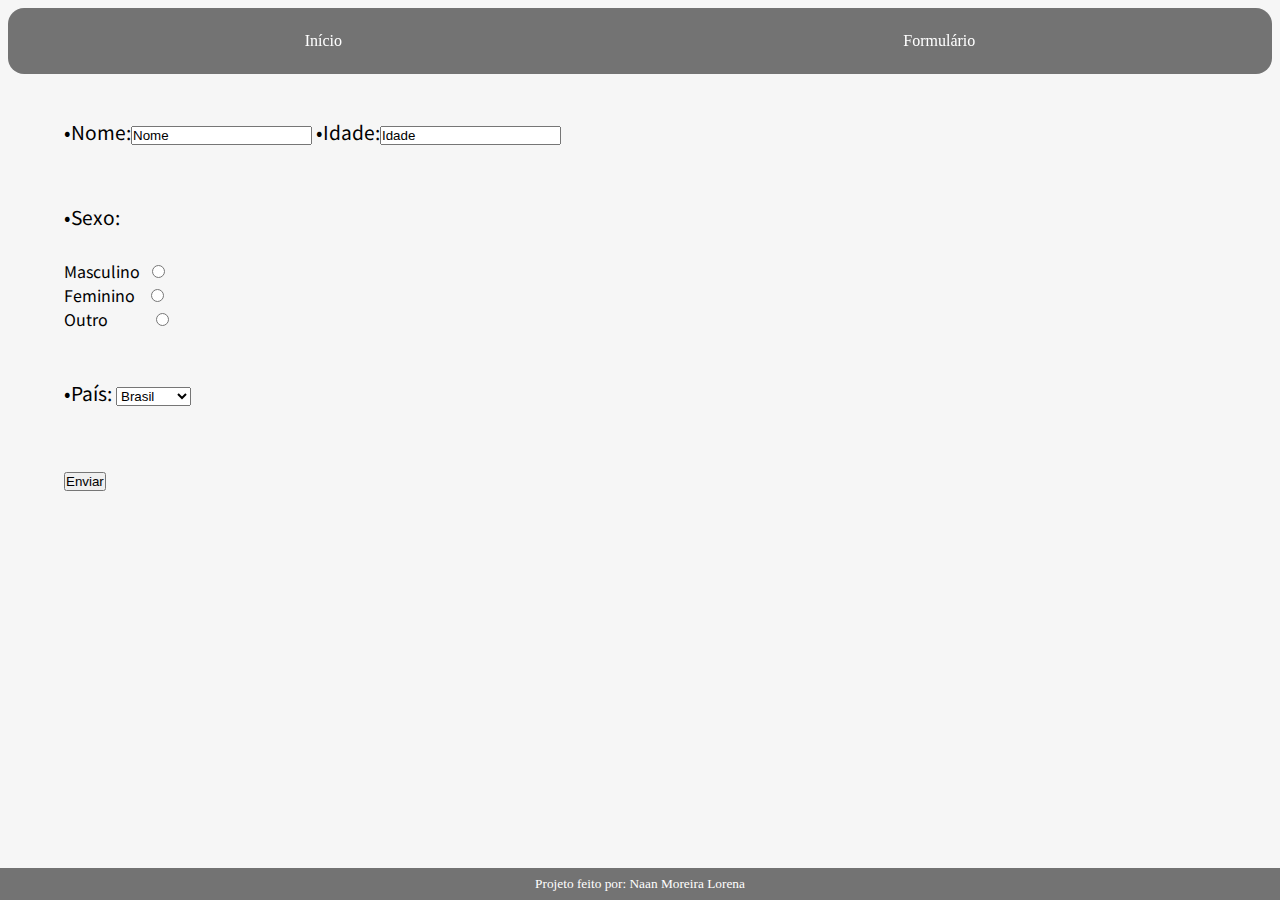
==== forms.html @ babe2e0e "Primeiro Commit" ====
<!DOCTYPE html>
<html lang="en">
<head>
  <meta charset="UTF-8">
  <meta http-equiv="X-UA-Compatible" content="IE=edge">
  <meta name="viewport" content="width=device-width, initial-scale=1.0">
  <script src="script.js"></script>
  <link rel="stylesheet" href="styles.css">
  <title>Formulário</title>
</head>
<body>

    <div class="navbar">
        <div class="container">
            <div class="nav-item">
                <a class="item-link" href="index.html">Início</a>
            </div>
            <div class="nav-item">
                <a class="item-link" href="forms.html">Formulário</a>
            </div>
        </div>
    </div>
    <br><br><br>
<div class="forms">

•Nome:ㅤ<input id="txtNome" type="text"
value="Nome"
onfocus="this.value=' ';" />
ㅤㅤㅤ•Idade:ㅤ<input id="txtIdade" type="text"
value="Idade"
onfocus="this.value=' ';" />
<br><br><br>
•Sexo:<br> <br>

<div class="forms-sexo">

Masculino⠀<input id="rdM" name="sexo" type="radio"
ondblclick="if(this.checked){this.checked=false};"/><br>
Feminino ⠀<input id="rdF" name="sexo" type="radio"
ondblclick="if(this.checked){this.checked=false};"/><br>
Outro⠀⠀⠀⠀<input id="rdO" name="sexo" type="radio"
ondblclick="if(this.checked){this.checked=false};"/><br><br><br>

</div>

•País:ㅤ <select id="selPais">
    <option value="Brasil">Brasil</option>
    <option value="França">França</option>
    <option value="Itália">Itália</option>
    <option value="Espanha">Espanha</option>
  </select><br><br><br>

<input type="button" id="result" value="Enviar" onclick="enviar();"/><br>

<div id="dvResultado" value="Enviar"></div>

</div>

</body>

<footer>
    Projeto feito por:
    <a href="https://github.com/KrosberBR/WebSite-Test">
        Naan Moreira Lorena
    </a>
  </footer>

</html>
---- styles.css ----
@import url('https://fonts.googleapis.com/css2?family=Noto+Sans+JP&display=swap');


* {
    padding: 0;
    margin: 0;
    box-sizing: border-box;
    outline: none;
}

body {
  padding: 5%;
  background-image: url(https://www.nicepng.com/png/detail/6-66089_miyazaki-drawing-watercolor-my-neighbor-totoro-art.png);
  background-repeat: no-repeat;
  background-attachment: fixed;
  background-color: rgb(246,246,246);
  background-position: 100%;
}

/* TEXTO PRINCIPAL */

h1 {
  font-size: larger;
  font-family: 'Noto Sans JP', sans-serif;
  color: black;
}

/* FORMULÁRIO */

.forms {
  font-size: larger;
  font-family: 'Noto Sans JP', sans-serif;
  color: black;
}

.forms-sexo {
  font-size: medium;
  font-family: 'Noto Sans JP', sans-serif;
  color: black;
}

/* NAVBAR */

a,
a:active,
a::after {
    text-decoration: none;
    color: white;
}

a:hover {
    color: rgb(0, 255, 0);
}

.navbar {
    margin: 0.5rem;
    border-radius: 1rem;
    position: fixed;
    top: 0;
    left: 0;
    right: 0;
    background-color: rgba(0, 0, 0, 0.532);
    z-index: 1;
}

.container {
    margin: 1rem;
    display: flex;
    justify-content: center;
    justify-content: space-around;
}

.nav-item {
    color: white;
    padding: 0.5rem;
}

/* CONTEÚDO INÍCIO */

.content {
  position: fixed; 
}
/* Define a posição onde o texto principal ficará */

.line {
 display: flex;
 position: fixed;
}
/* Define o alinhamento dos itens contidos na classe .line */

.content-item {
 top:50%;                      
 transform: translate(0, 120%);
 white-space: nowrap;
 font-size: 5rem;
 color: white;
 overflow: hidden;
 animation: writer 2s steps(20) alternate;
}
/* Formatação do texto principal da página */

@keyframes writer {
 from {
   width: 0;
 }
 to {
   width: 57rem;
 }
}
/* Animação do título (máquina de escrever) */

@keyframes push {
 from {
     transform: translateY(-30%);
 }
 to {
     transform: translateY(0);
 }
}

/* RODAPÉ */

footer {
  width: 100%;
  left: 0;
  bottom: 0;
  background-color: rgba(0, 0, 0, 0.532);
  color: white;
  text-align: center;
  justify-content: center;
  font-size: smaller;
  vertical-align: middle;
  padding: 0.5rem;
  position: absolute;
}
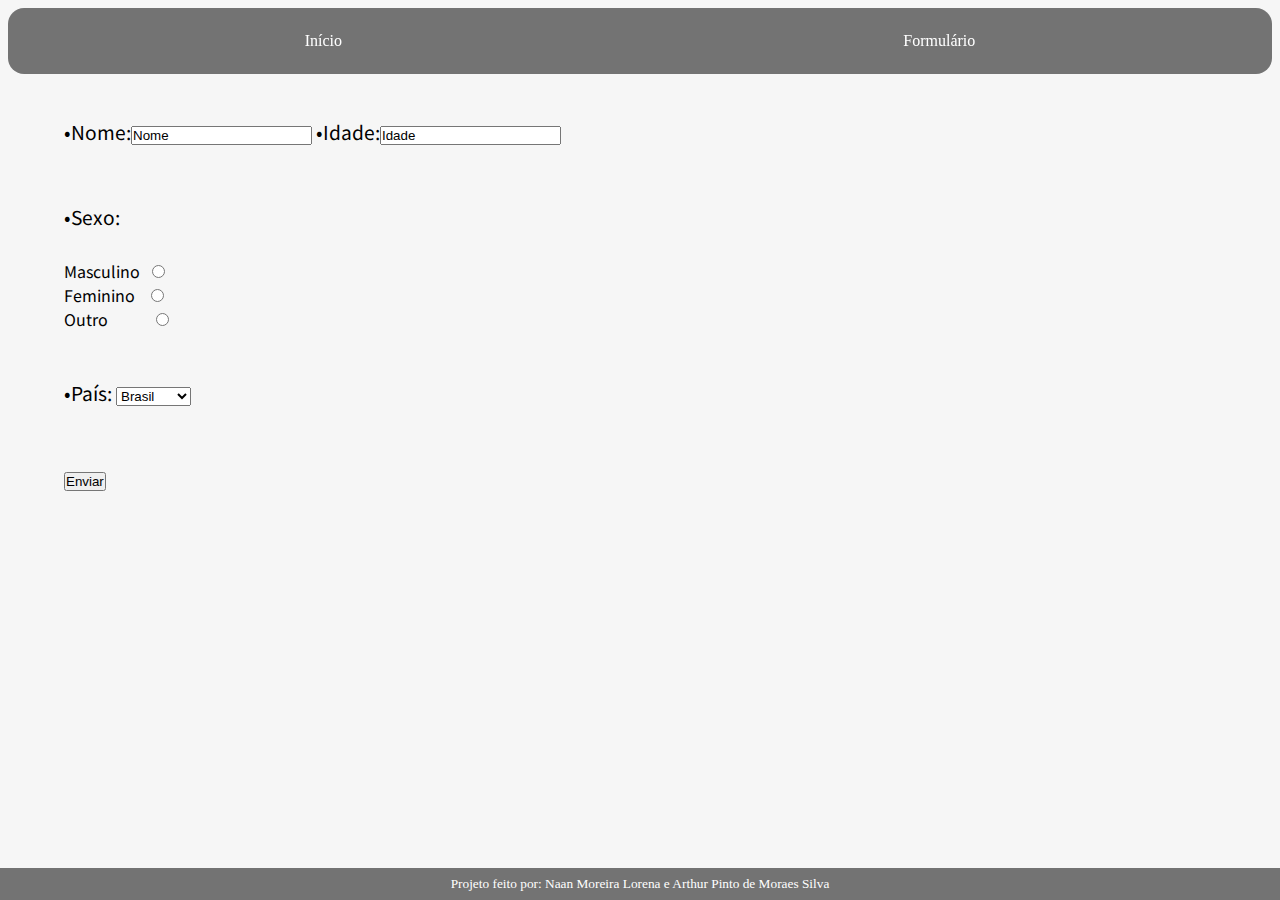
==== commit 968cf3de: "Update forms.html" ====
--- a/forms.html
+++ b/forms.html
@@ -59,10 +59,14 @@
 </body>
 
 <footer>
-    Projeto feito por:
-    <a href="https://github.com/KrosberBR/WebSite-Test">
-        Naan Moreira Lorena
-    </a>
-  </footer>
+  Projeto feito por:
+  <a href="https://github.com/NaanMLorena" target="_blank">
+      Naan Moreira Lorena
+  </a>
+  e 
+  <a href="https://github.com/2005Apms" target="_blank">
+      Arthur Pinto de Moraes Silva
+  </a>
+</footer>
 
-</html> +</html> 
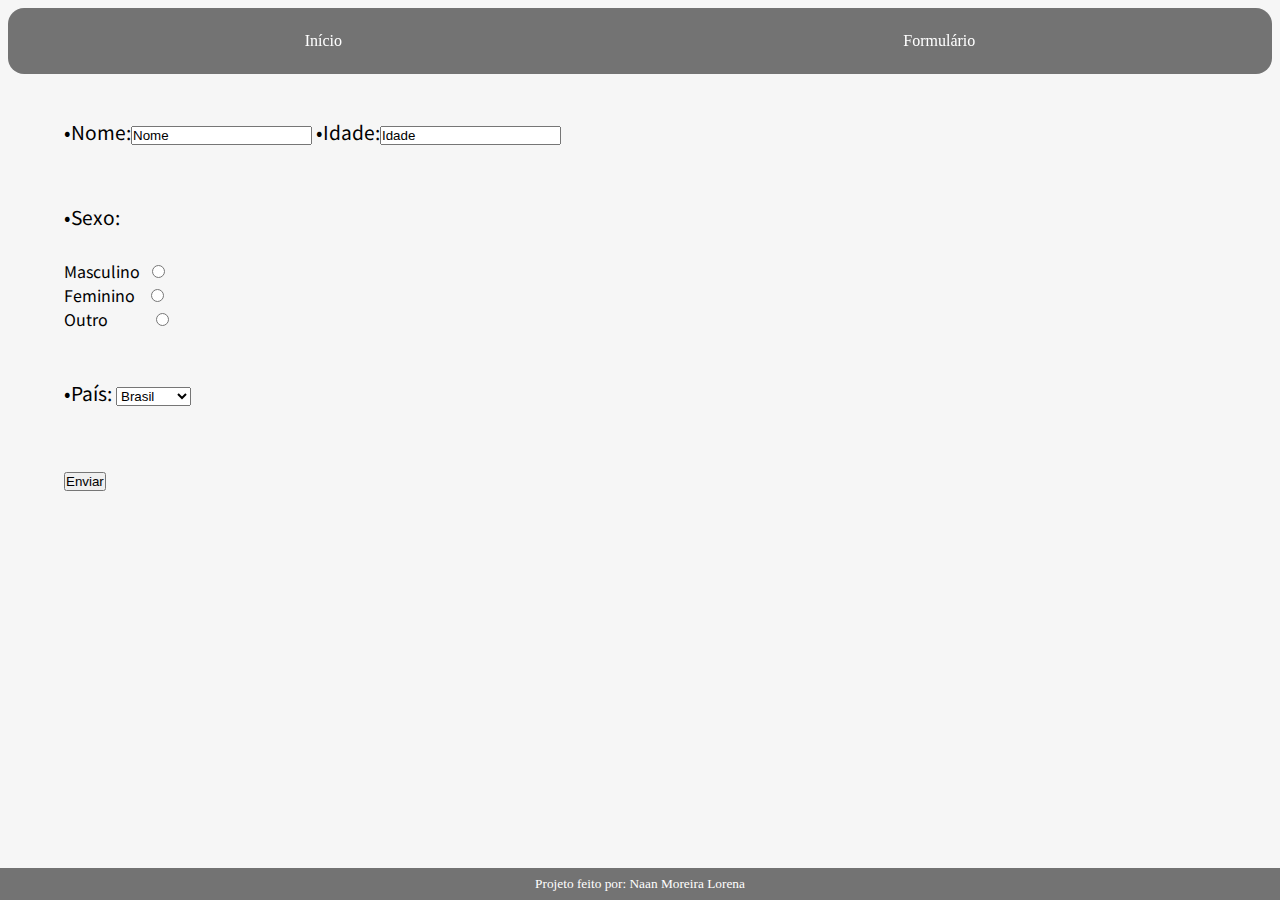
==== commit aeb7fb68: "Add files via upload" ====
--- a/forms.html
+++ b/forms.html
@@ -1,72 +1,68 @@
-<!DOCTYPE html>
-<html lang="en">
-<head>
-  <meta charset="UTF-8">
-  <meta http-equiv="X-UA-Compatible" content="IE=edge">
-  <meta name="viewport" content="width=device-width, initial-scale=1.0">
-  <script src="script.js"></script>
-  <link rel="stylesheet" href="styles.css">
-  <title>Formulário</title>
-</head>
-<body>
-
-    <div class="navbar">
-        <div class="container">
-            <div class="nav-item">
-                <a class="item-link" href="index.html">Início</a>
-            </div>
-            <div class="nav-item">
-                <a class="item-link" href="forms.html">Formulário</a>
-            </div>
-        </div>
-    </div>
-    <br><br><br>
-<div class="forms">
-
-•Nome:ㅤ<input id="txtNome" type="text"
-value="Nome"
-onfocus="this.value=' ';" />
-ㅤㅤㅤ•Idade:ㅤ<input id="txtIdade" type="text"
-value="Idade"
-onfocus="this.value=' ';" />
-<br><br><br>
-•Sexo:<br> <br>
-
-<div class="forms-sexo">
-
-Masculino⠀<input id="rdM" name="sexo" type="radio"
-ondblclick="if(this.checked){this.checked=false};"/><br>
-Feminino ⠀<input id="rdF" name="sexo" type="radio"
-ondblclick="if(this.checked){this.checked=false};"/><br>
-Outro⠀⠀⠀⠀<input id="rdO" name="sexo" type="radio"
-ondblclick="if(this.checked){this.checked=false};"/><br><br><br>
-
-</div>
-
-•País:ㅤ <select id="selPais">
-    <option value="Brasil">Brasil</option>
-    <option value="França">França</option>
-    <option value="Itália">Itália</option>
-    <option value="Espanha">Espanha</option>
-  </select><br><br><br>
-
-<input type="button" id="result" value="Enviar" onclick="enviar();"/><br>
-
-<div id="dvResultado" value="Enviar"></div>
-
-</div>
-
-</body>
-
-<footer>
-  Projeto feito por:
-  <a href="https://github.com/NaanMLorena" target="_blank">
-      Naan Moreira Lorena
-  </a>
-  e 
-  <a href="https://github.com/2005Apms" target="_blank">
-      Arthur Pinto de Moraes Silva
-  </a>
-</footer>
-
-</html> 
+<!DOCTYPE html>
+<html lang="en">
+<head>
+  <meta charset="UTF-8">
+  <meta http-equiv="X-UA-Compatible" content="IE=edge">
+  <meta name="viewport" content="width=device-width, initial-scale=1.0">
+  <script src="script.js"></script>
+  <link rel="stylesheet" href="styles.css">
+  <title>Formulário</title>
+</head>
+<body>
+
+    <div class="navbar">
+        <div class="container">
+            <div class="nav-item">
+                <a class="item-link" href="index.html">Início</a>
+            </div>
+            <div class="nav-item">
+                <a class="item-link" href="forms.html">Formulário</a>
+            </div>
+        </div>
+    </div>
+    <br><br><br>
+<div class="forms">
+
+•Nome:ㅤ<input id="txtNome" type="text"
+value="Nome"
+onfocus="this.value=' ';" />
+ㅤㅤㅤ•Idade:ㅤ<input id="txtIdade" type="text"
+value="Idade"
+onfocus="this.value=' ';" />
+<br><br><br>
+•Sexo:<br> <br>
+
+<div class="forms-sexo">
+
+Masculino⠀<input id="rdM" name="sexo" type="radio"
+ondblclick="if(this.checked){this.checked=false};"/><br>
+Feminino ⠀<input id="rdF" name="sexo" type="radio"
+ondblclick="if(this.checked){this.checked=false};"/><br>
+Outro⠀⠀⠀⠀<input id="rdO" name="sexo" type="radio"
+ondblclick="if(this.checked){this.checked=false};"/><br><br><br>
+
+</div>
+
+•País:ㅤ <select id="selPais">
+    <option value="Brasil">Brasil</option>
+    <option value="França">França</option>
+    <option value="Itália">Itália</option>
+    <option value="Espanha">Espanha</option>
+  </select><br><br><br>
+
+<input type="button" id="result" value="Enviar" onclick="enviar();"/><br>
+
+<div id="dvResultado" value="Enviar"></div>
+
+</div>
+
+</body>
+
+<footer>
+    Projeto feito por:
+    <a href="https://github.com/KrosberBR/WebSite-Test">
+        Naan Moreira Lorena
+    </a>
+  </footer>
+
+</html> --- a/styles.css
+++ b/styles.css
@@ -1,135 +1,135 @@
-@import url('https://fonts.googleapis.com/css2?family=Noto+Sans+JP&display=swap');
-
-
-* {
-    padding: 0;
-    margin: 0;
-    box-sizing: border-box;
-    outline: none;
-}
-
-body {
-  padding: 5%;
-  background-image: url(https://www.nicepng.com/png/detail/6-66089_miyazaki-drawing-watercolor-my-neighbor-totoro-art.png);
-  background-repeat: no-repeat;
-  background-attachment: fixed;
-  background-color: rgb(246,246,246);
-  background-position: 100%;
-}
-
-/* TEXTO PRINCIPAL */
-
-h1 {
-  font-size: larger;
-  font-family: 'Noto Sans JP', sans-serif;
-  color: black;
-}
-
-/* FORMULÁRIO */
-
-.forms {
-  font-size: larger;
-  font-family: 'Noto Sans JP', sans-serif;
-  color: black;
-}
-
-.forms-sexo {
-  font-size: medium;
-  font-family: 'Noto Sans JP', sans-serif;
-  color: black;
-}
-
-/* NAVBAR */
-
-a,
-a:active,
-a::after {
-    text-decoration: none;
-    color: white;
-}
-
-a:hover {
-    color: rgb(0, 255, 0);
-}
-
-.navbar {
-    margin: 0.5rem;
-    border-radius: 1rem;
-    position: fixed;
-    top: 0;
-    left: 0;
-    right: 0;
-    background-color: rgba(0, 0, 0, 0.532);
-    z-index: 1;
-}
-
-.container {
-    margin: 1rem;
-    display: flex;
-    justify-content: center;
-    justify-content: space-around;
-}
-
-.nav-item {
-    color: white;
-    padding: 0.5rem;
-}
-
-/* CONTEÚDO INÍCIO */
-
-.content {
-  position: fixed; 
-}
-/* Define a posição onde o texto principal ficará */
-
-.line {
- display: flex;
- position: fixed;
-}
-/* Define o alinhamento dos itens contidos na classe .line */
-
-.content-item {
- top:50%;                      
- transform: translate(0, 120%);
- white-space: nowrap;
- font-size: 5rem;
- color: white;
- overflow: hidden;
- animation: writer 2s steps(20) alternate;
-}
-/* Formatação do texto principal da página */
-
-@keyframes writer {
- from {
-   width: 0;
- }
- to {
-   width: 57rem;
- }
-}
-/* Animação do título (máquina de escrever) */
-
-@keyframes push {
- from {
-     transform: translateY(-30%);
- }
- to {
-     transform: translateY(0);
- }
-}
-
-/* RODAPÉ */
-
-footer {
-  width: 100%;
-  left: 0;
-  bottom: 0;
-  background-color: rgba(0, 0, 0, 0.532);
-  color: white;
-  text-align: center;
-  justify-content: center;
-  font-size: smaller;
-  vertical-align: middle;
-  padding: 0.5rem;
-  position: absolute;
+@import url('https://fonts.googleapis.com/css2?family=Noto+Sans+JP&display=swap');
+
+
+* {
+    padding: 0;
+    margin: 0;
+    box-sizing: border-box;
+    outline: none;
+}
+
+body {
+  padding: 5%;
+  background-image: url(https://www.nicepng.com/png/detail/6-66089_miyazaki-drawing-watercolor-my-neighbor-totoro-art.png);
+  background-repeat: no-repeat;
+  background-attachment: fixed;
+  background-color: rgb(246,246,246);
+  background-position: 100%;
+}
+
+/* TEXTO PRINCIPAL */
+
+h1 {
+  font-size: larger;
+  font-family: 'Noto Sans JP', sans-serif;
+  color: black;
+}
+
+/* FORMULÁRIO */
+
+.forms {
+  font-size: larger;
+  font-family: 'Noto Sans JP', sans-serif;
+  color: black;
+}
+
+.forms-sexo {
+  font-size: medium;
+  font-family: 'Noto Sans JP', sans-serif;
+  color: black;
+}
+
+/* NAVBAR */
+
+a,
+a:active,
+a::after {
+    text-decoration: none;
+    color: white;
+}
+
+a:hover {
+    color: rgb(0, 255, 0);
+}
+
+.navbar {
+    margin: 0.5rem;
+    border-radius: 1rem;
+    position: fixed;
+    top: 0;
+    left: 0;
+    right: 0;
+    background-color: rgba(0, 0, 0, 0.532);
+    z-index: 1;
+}
+
+.container {
+    margin: 1rem;
+    display: flex;
+    justify-content: center;
+    justify-content: space-around;
+}
+
+.nav-item {
+    color: white;
+    padding: 0.5rem;
+}
+
+/* CONTEÚDO INÍCIO */
+
+.content {
+  position: fixed; 
+}
+/* Define a posição onde o texto principal ficará */
+
+.line {
+ display: flex;
+ position: fixed;
+}
+/* Define o alinhamento dos itens contidos na classe .line */
+
+.content-item {
+ top:50%;                      
+ transform: translate(0, 120%);
+ white-space: nowrap;
+ font-size: 5rem;
+ color: white;
+ overflow: hidden;
+ animation: writer 2s steps(20) alternate;
+}
+/* Formatação do texto principal da página */
+
+@keyframes writer {
+ from {
+   width: 0;
+ }
+ to {
+   width: 57rem;
+ }
+}
+/* Animação do título (máquina de escrever) */
+
+@keyframes push {
+ from {
+     transform: translateY(-30%);
+ }
+ to {
+     transform: translateY(0);
+ }
+}
+
+/* RODAPÉ */
+
+footer {
+  width: 100%;
+  left: 0;
+  bottom: 0;
+  background-color: rgba(0, 0, 0, 0.532);
+  color: white;
+  text-align: center;
+  justify-content: center;
+  font-size: smaller;
+  vertical-align: middle;
+  padding: 0.5rem;
+  position: absolute;
 }